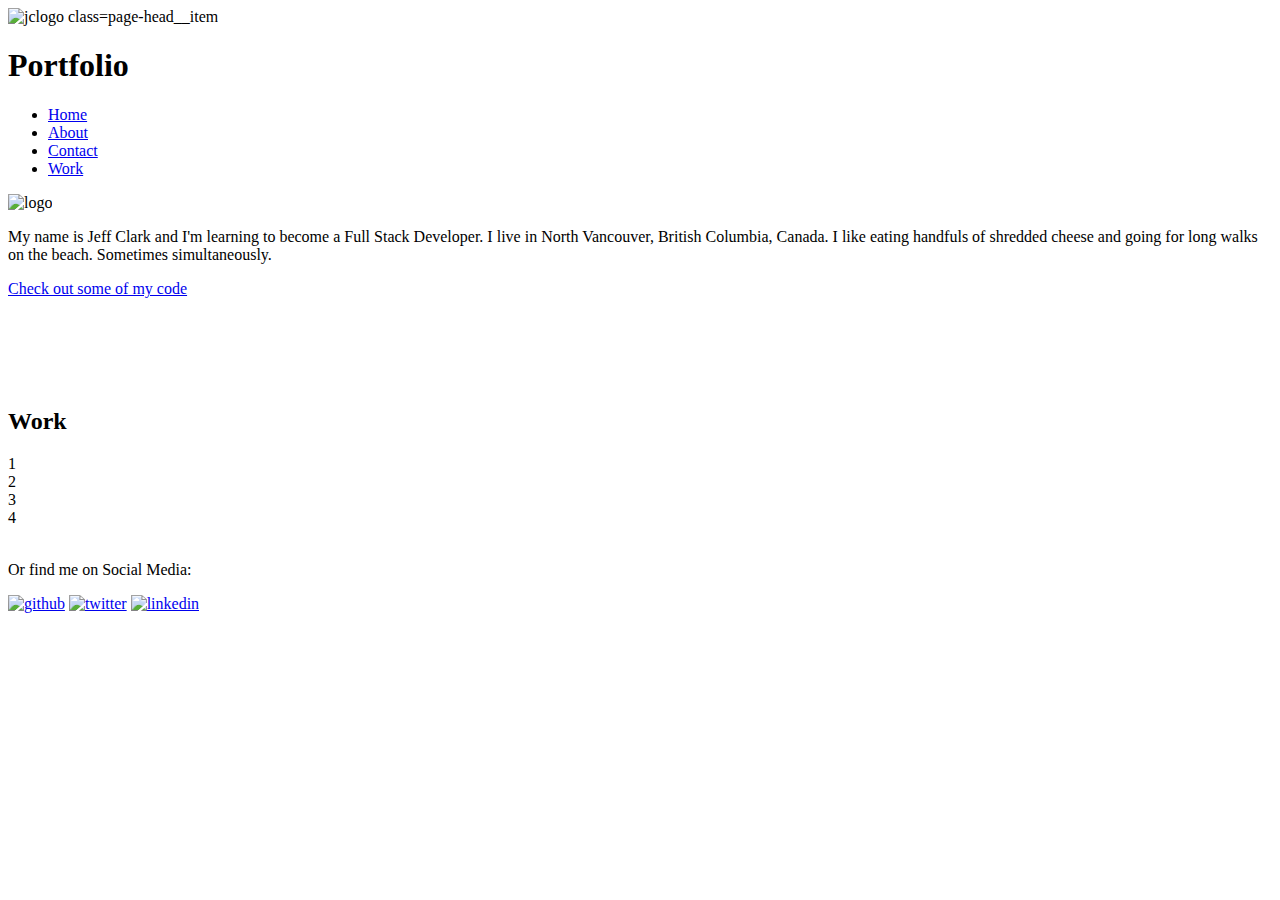
==== index.html @ 900755a3 "Revert "Update index.html"" ====
<!DOCTYPE HTML>
<html>
    <body>    
        <head>
            <header class="page-header">    
                <link rel="stylesheet" href="https://cdnjs.cloudflare.com/ajax/libs/normalize/8.0.1/normalize.min.css" integrity="sha512-NhSC1YmyruXifcj/KFRWoC561YpHpc5Jtzgvbuzx5VozKpWvQ+4nXhPdFgmx8xqexRcpAglTj9sIBWINXa8x5w==" crossorigin="anonymous" referrerpolicy="no-referrer" />
                <link rel="preconnect" href="https://fonts.googleapis.com">                
                <link rel="preconnect" href="https://fonts.gstatic.com" crossorigin>
                <link href="https://fonts.googleapis.com/css2?family=Roboto&display=swap" rel="stylesheet">
                <link rel="stylesheet" type="text/css" href="css/style.production.css">
                <meta charset="utf-8">
                <meta name="viewport" content="width=device-width, initial-scale=1">
                <title> Jeff Clark - Portfolio</title>
                <link rel="shortcut icon" href="JC Logo.png" type="image/x-icon" class="page-header__item"/>
                <img src="img/JC Logo.png" class="logo" alt="jclogo class=page-head__item">   
                <h1>Portfolio</h1>
                <div class="navigation-list">
                    <nav>
                        <ul role="menubar" class="navigation-list">    
                            <li role="presentation">
                                <a href="index.html" role="menuitem" class="navigation-list__item navigation-list__item--active">Home</a>
                            </li>
                            <li role="presentation">
                                <a href="about.html" role="menuitem" class="navigation-list__item">About</a>
                            </li>
                            <li role="presentation">
                                    <a href="contact.html" role="menuitem" class="navigation-list__item">Contact</a>
                            </li>
                            <li role="presentation">
                                <a href="work.html" role="menuitem" class="navigation-list__item navigation-list__item--active">Work</a>
                             </li>
                        </ul>               
                    </nav>
                </div>
            </header>
        </head>       
            <div class="page-head__items">
                <img src="img/IMG_8263.jpg" class="profile__portrait" alt="logo">    
                <p>My name is Jeff Clark and I'm learning to become a <span>Full Stack Developer</span>. I live in North Vancouver, British Columbia, Canada. I like eating handfuls of shredded cheese and going for long walks on the beach. Sometimes simultaneously.</p>
                <a href="work.html">Check out some of my code</a><br><br>
            </div>
            <br>
            <section>
                <br><br><br><h2>Work</h2>
                <div id="grid">
                    <div class="grid__item">1</div>
                    <div class="grid__item">2</div>
                    <div class="grid__item">3</div>
                    <div class="grid__item">4</div>
                </div><br>
             </section>
            <footer class="page-footer">
                <p>Or find me on Social Media:</p>
                <div class="social-media">
                    <a href="https://github.com/JeffClark1717"><img src="img/github-mark.svg" alt="github" style="width:100px;height:100px;"></a>
                    <a href="https://twitter.com/jeffclark1717"><img src="img/iconmonstr-twitter-1.svg" alt="twitter" style="width:100px;height:100px;"></a>
                    <a href="https://www.linkedin.com/in/jeff-clark-52004b21b/"><img src="img/icons8-linkedin-100.svg" alt="linkedin" style="width:100px;height:100px;"></a>
                </div><br>
                <script src="js/tota11y.min.js"></script> 
            </footer>
    </body>   
</html>
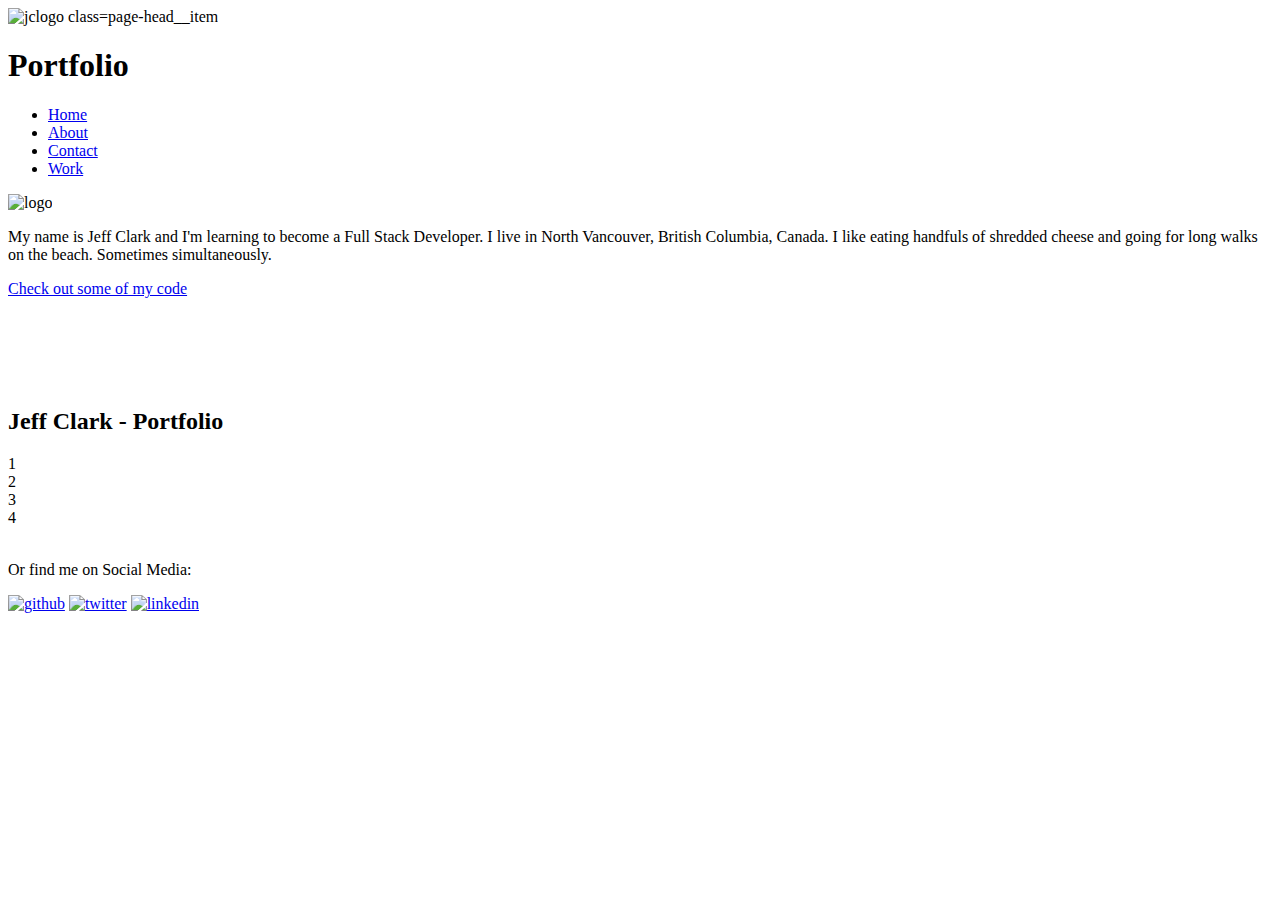
==== commit 052ca85c: "Changed Title" ====
--- a/index.html
+++ b/index.html
@@ -41,7 +41,7 @@
             </div>
             <br>
             <section>
-                <br><br><br><h2>Work</h2>
+                <br><br><br><h2>Jeff Clark - Portfolio</h2>
                 <div id="grid">
                     <div class="grid__item">1</div>
                     <div class="grid__item">2</div>
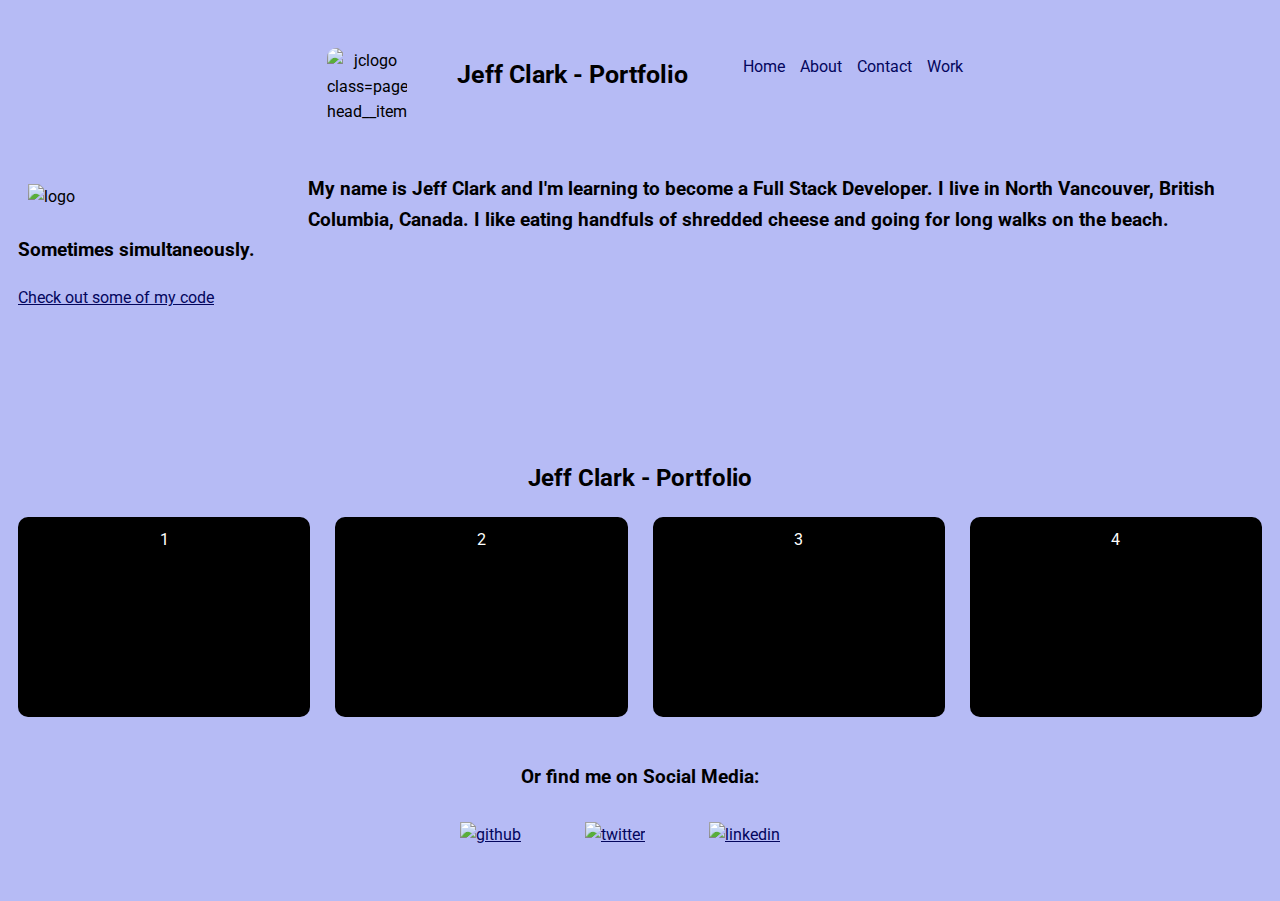
==== commit 5655cfaa: "Changed H1" ====
--- a/index.html
+++ b/index.html
@@ -1,62 +1,75 @@
 <!DOCTYPE HTML>
-<html>
-    <body>    
-        <head>
-            <header class="page-header">    
-                <link rel="stylesheet" href="https://cdnjs.cloudflare.com/ajax/libs/normalize/8.0.1/normalize.min.css" integrity="sha512-NhSC1YmyruXifcj/KFRWoC561YpHpc5Jtzgvbuzx5VozKpWvQ+4nXhPdFgmx8xqexRcpAglTj9sIBWINXa8x5w==" crossorigin="anonymous" referrerpolicy="no-referrer" />
-                <link rel="preconnect" href="https://fonts.googleapis.com">                
-                <link rel="preconnect" href="https://fonts.gstatic.com" crossorigin>
-                <link href="https://fonts.googleapis.com/css2?family=Roboto&display=swap" rel="stylesheet">
-                <link rel="stylesheet" type="text/css" href="css/style.production.css">
-                <meta charset="utf-8">
-                <meta name="viewport" content="width=device-width, initial-scale=1">
-                <title> Jeff Clark - Portfolio</title>
-                <link rel="shortcut icon" href="JC Logo.png" type="image/x-icon" class="page-header__item"/>
-                <img src="img/JC Logo.png" class="logo" alt="jclogo class=page-head__item">   
-                <h1>Portfolio</h1>
-                <div class="navigation-list">
-                    <nav>
-                        <ul role="menubar" class="navigation-list">    
-                            <li role="presentation">
-                                <a href="index.html" role="menuitem" class="navigation-list__item navigation-list__item--active">Home</a>
-                            </li>
-                            <li role="presentation">
-                                <a href="about.html" role="menuitem" class="navigation-list__item">About</a>
-                            </li>
-                            <li role="presentation">
-                                    <a href="contact.html" role="menuitem" class="navigation-list__item">Contact</a>
-                            </li>
-                            <li role="presentation">
-                                <a href="work.html" role="menuitem" class="navigation-list__item navigation-list__item--active">Work</a>
-                             </li>
-                        </ul>               
-                    </nav>
-                </div>
-            </header>
-        </head>       
-            <div class="page-head__items">
-                <img src="img/IMG_8263.jpg" class="profile__portrait" alt="logo">    
-                <p>My name is Jeff Clark and I'm learning to become a <span>Full Stack Developer</span>. I live in North Vancouver, British Columbia, Canada. I like eating handfuls of shredded cheese and going for long walks on the beach. Sometimes simultaneously.</p>
-                <a href="work.html">Check out some of my code</a><br><br>
+<html lang="en">
+
+<body>
+
+    <head>
+        <header class="page-header">
+            <link rel="stylesheet" href="https://cdnjs.cloudflare.com/ajax/libs/normalize/8.0.1/normalize.min.css"
+                integrity="sha512-NhSC1YmyruXifcj/KFRWoC561YpHpc5Jtzgvbuzx5VozKpWvQ+4nXhPdFgmx8xqexRcpAglTj9sIBWINXa8x5w=="
+                crossorigin="anonymous" referrerpolicy="no-referrer" />
+            <link rel="preconnect" href="https://fonts.googleapis.com">
+            <link rel="preconnect" href="https://fonts.gstatic.com" crossorigin>
+            <link href="https://fonts.googleapis.com/css2?family=Roboto&display=swap" rel="stylesheet">
+            <link rel="stylesheet" type="text/css" href="css/style.production.css">
+            <meta charset="utf-8">
+            <meta name="viewport" content="width=device-width, initial-scale=1">
+            <title> Jeff Clark - Portfolio</title>
+            <link rel="shortcut icon" href="JC Logo.png" type="image/x-icon" class="page-header__item" />
+            <img src="img/JC Logo.png" class="logo" alt="jclogo class=page-head__item">
+            <h1>Jeff Clark - Portfolio</h1>
+            <div class="navigation-list">
+                <nav>
+                    <ul role="menubar" class="navigation-list">
+                        <li role="presentation">
+                            <a href="index.html" role="menuitem"
+                                class="navigation-list__item navigation-list__item--active">Home</a>
+                        </li>
+                        <li role="presentation">
+                            <a href="about.html" role="menuitem" class="navigation-list__item">About</a>
+                        </li>
+                        <li role="presentation">
+                            <a href="contact.html" role="menuitem" class="navigation-list__item">Contact</a>
+                        </li>
+                        <li role="presentation">
+                            <a href="work.html" role="menuitem"
+                                class="navigation-list__item navigation-list__item--active">Work</a>
+                        </li>
+                    </ul>
+                </nav>
             </div>
-            <br>
-            <section>
-                <br><br><br><h2>Jeff Clark - Portfolio</h2>
-                <div id="grid">
-                    <div class="grid__item">1</div>
-                    <div class="grid__item">2</div>
-                    <div class="grid__item">3</div>
-                    <div class="grid__item">4</div>
-                </div><br>
-             </section>
-            <footer class="page-footer">
-                <p>Or find me on Social Media:</p>
-                <div class="social-media">
-                    <a href="https://github.com/JeffClark1717"><img src="img/github-mark.svg" alt="github" style="width:100px;height:100px;"></a>
-                    <a href="https://twitter.com/jeffclark1717"><img src="img/iconmonstr-twitter-1.svg" alt="twitter" style="width:100px;height:100px;"></a>
-                    <a href="https://www.linkedin.com/in/jeff-clark-52004b21b/"><img src="img/icons8-linkedin-100.svg" alt="linkedin" style="width:100px;height:100px;"></a>
-                </div><br>
-                <script src="js/tota11y.min.js"></script> 
-            </footer>
-    </body>   
+        </header>
+    </head>
+    <div class="page-head__items">
+        <img src="img/IMG_8263.jpg" class="profile__portrait" alt="logo">
+        <p>My name is Jeff Clark and I'm learning to become a <span>Full Stack Developer</span>. I live in North
+            Vancouver, British Columbia, Canada. I like eating handfuls of shredded cheese and going for long walks on
+            the beach. Sometimes simultaneously.</p>
+        <a href="work.html">Check out some of my code</a><br><br>
+    </div>
+    <br>
+    <section>
+        <br><br><br>
+        <h2>Jeff Clark - Portfolio</h2>
+        <div id="grid">
+            <div class="grid__item">1</div>
+            <div class="grid__item">2</div>
+            <div class="grid__item">3</div>
+            <div class="grid__item">4</div>
+        </div><br>
+    </section>
+    <footer class="page-footer">
+        <p>Or find me on Social Media:</p>
+        <div class="social-media">
+            <a href="https://github.com/JeffClark1717"><img src="img/github-mark.svg" alt="github"
+                    style="width:100px;height:100px;"></a>
+            <a href="https://twitter.com/jeffclark1717"><img src="img/iconmonstr-twitter-1.svg" alt="twitter"
+                    style="width:100px;height:100px;"></a>
+            <a href="https://www.linkedin.com/in/jeff-clark-52004b21b/"><img src="img/icons8-linkedin-100.svg"
+                    alt="linkedin" style="width:100px;height:100px;"></a>
+        </div><br>
+        <script src="js/tota11y.min.js"></script>
+    </footer>
+</body>
+
 </html>--- a/css/style.production.css
+++ b/css/style.production.css
@@ -0,0 +1,441 @@
+* {
+  -webkit-box-sizing: border-box;
+  box-sizing: border-box;
+}
+
+:root {
+  --black: #000;
+  --dark-blue: #03065d;
+  --light-blue: #b6bbf5;
+  --white: #fff;
+  --darkgreen: #0f4503;
+  --green: #02a92f;
+  --font-family: 'Roboto', sans-serif;
+}
+
+body {
+  font-family: var(--font-family);
+  font-weight: 400;
+  font-size: 16px;
+  line-height: 1.6;
+  background-color: var(--light-blue);
+  padding: 10px;
+}
+
+header {
+  font-family: var(--font-family);
+  font-weight: 400;
+  font-size: 16px;
+  line-height: 1.6;
+  background-color: var(--light-blue);
+  display: -webkit-box;
+  display: -ms-flexbox;
+  display: flex;
+  width: 100%;
+}
+
+footer {
+  font-family: var(--font-family);
+  font-weight: 400;
+  font-size: 16px;
+  line-height: 1.6;
+  background-color: var(--light-blue);
+}
+
+p {
+  font-size: 25px;
+  font-weight: 700;
+}
+
+.navigation-list {
+  -ms-flex-pack: distribute;
+  list-style-type: none;
+  -webkit-transition: 0.2s opacity;
+  -o-transition: 0.2s opacity;
+  transition: 0.2s opacity;
+  display: flex;
+  flex-direction: row;
+  justify-content: flex-end;
+}
+
+.navigation-list li {
+  display: flex;
+  margin-left: 15px;
+}
+
+.navigation-list__item {
+  text-decoration: none;
+  display: flex;
+  flex-direction: row;
+  justify-content: flex-end;
+}
+
+.navigation-list:hover,
+.navigation-list:focus,
+.navigation-list:hover,
+.navigation-list:focus {
+  cursor: pointer;
+  opacity: 0.7;
+}
+
+#grid .grid__item {
+  background-color: var(--black);
+  color: var(--white);
+  text-align: center;
+  min-height: 200px;
+  width: auto;
+  padding: 10px;
+  border-radius: 10px;
+}
+
+#grid {
+  display: -ms-grid;
+  display: grid;
+  -ms-grid-columns: 1fr 25px 1fr 25px 1fr 25px 1fr;
+  grid-template-columns: 1fr 1fr 1fr 1fr;
+  -ms-grid-rows: auto;
+  grid-template-rows: auto;
+  grid-gap: 25px;
+}
+
+#grid > *:nth-child(1) {
+  -ms-grid-row-one: 1;
+  -ms-grid-column-one: 1;
+}
+
+#grid > *:nth-child(2) {
+  -ms-grid-row-two: 1;
+  -ms-grid-column-two: 3;
+}
+
+#grid > *:nth-child(3) {
+  -ms-grid-row-three: 1;
+  -ms-grid-column-three: 5;
+}
+
+#grid > *:nth-child(4) {
+  -ms-grid-row-four: 1;
+  -ms-grid-column-four: 7;
+}
+
+@media all and (max-width: 500px) {
+  #grid {
+    -ms-grid-columns: 1fr;
+    grid-template-columns: 1fr;
+  }
+}
+
+@media all and (min-width: 500px) and (max-width: 750px) {
+  #grid {
+    -ms-grid-columns: 1fr 25px 1fr;
+    grid-template-columns: 1fr 1fr;
+  }
+}
+
+@media all and (max-width: 750px) {
+  #grid {
+    grid-gap: 10px;
+  }
+
+  .grid__item:last-child {
+    grid-column: auto / auto;
+    grid-row: auto / auto;
+  }
+
+  h1 {
+    font-size: 22px;
+  }
+}
+
+@-webkit-keyframes color-change {
+  0% {
+    fill: #edc655;
+  }
+
+  50% {
+    fill: #fcffad;
+  }
+
+  100% {
+    fill: #f76414;
+  }
+}
+
+@keyframes color-change {
+  0% {
+    fill: #edc655;
+  }
+
+  50% {
+    fill: #fcffad;
+  }
+
+  100% {
+    fill: #f76414;
+  }
+}
+
+.sun {
+  -webkit-animation: 7s color-change infinite alternate linear;
+  animation: 7s color-change infinite alternate linear;
+}
+
+@-webkit-keyframes cloud-move {
+  from {
+    -webkit-transform: translate(0, 50px);
+    transform: translate(0, 50px);
+  }
+
+  to {
+    -webkit-transform: translate(200px, 50px);
+    transform: translate(200px, 50px);
+  }
+}
+
+@keyframes cloud-move {
+  from {
+    -webkit-transform: translate(0, 50px);
+    transform: translate(0, 50px);
+  }
+
+  to {
+    -webkit-transform: translate(200px, 50px);
+    transform: translate(200px, 50px);
+  }
+}
+
+.cloud-front {
+  -webkit-animation-duration: 30s;
+  animation-duration: 30s;
+  -webkit-animation-name: cloud-move;
+  animation-name: cloud-move;
+  -webkit-animation-iteration-count: infinite;
+  animation-iteration-count: infinite;
+  -webkit-animation-direction: alternate;
+  animation-direction: alternate;
+  -webkit-animation-timing-function: linear;
+  animation-timing-function: linear;
+}
+
+@-webkit-keyframes cloud-move-reverse {
+  from {
+    -webkit-transform: translate(446px, 48px);
+    transform: translate(446px, 48px);
+  }
+
+  to {
+    -webkit-transform: translate(100px, 48px);
+    transform: translate(100px, 48px);
+  }
+}
+
+@keyframes cloud-move-reverse {
+  from {
+    -webkit-transform: translate(446px, 48px);
+    transform: translate(446px, 48px);
+  }
+
+  to {
+    -webkit-transform: translate(100px, 48px);
+    transform: translate(100px, 48px);
+  }
+}
+
+.cloud-back {
+  -webkit-animation: 45s cloud-move-reverse infinite alternate linear;
+  animation: 45s cloud-move-reverse infinite alternate linear;
+}
+
+@media screen and (min-width: 750px) {
+  h1 {
+    font-size: larger;
+  }
+}
+
+@media screen and (max-width: 750px) {
+  h1 {
+    font-size: smaller;
+  }
+}
+
+@media screen and (min-width: 750px) {
+  p {
+    font-size: larger;
+  }
+}
+
+@media screen and (max-width: 750px) {
+  p {
+    font-size: smaller;
+  }
+}
+
+h1 {
+  font-size: 25px;
+  font-weight: 700;
+  color: var(--black);
+  text-align: center;
+}
+
+h2 {
+  font-weight: 700;
+  text-align: center;
+  color: var(--black);
+}
+
+img {
+  width: 100px;
+  margin-right: 40px;
+  border-radius: 20%;
+  padding: 10px;
+}
+
+.button,
+button {
+  border: none;
+  display: inline-block;
+  font-family: inherit;
+  background-color: #357b70;
+  color: var(--white);
+  text-decoration: none;
+  padding: 10px;
+  border-radius: 3px;
+  border-bottom: 2px solid rgba(0, 0, 0, 0.3);
+  -webkit-transition: 0.2s opacity;
+  -o-transition: 0.2s opacity;
+  transition: 0.2s opacity;
+  max-width: 200px;
+  margin: auto;
+}
+
+button:hover,
+button:focus,
+.button:hover,
+.button:focus {
+  cursor: pointer;
+  opacity: 0.8;
+}
+
+a:hover {
+  text-decoration: none;
+}
+
+a:visited {
+  color: #05676e;
+}
+
+a:active {
+  color: #489c79;
+}
+
+a:focus {
+  outline: 2px solid blue;
+}
+
+button {
+  background-color: red;
+  color: var(--white);
+  font-size: 16px;
+  font-family: inherit;
+  text-decoration: none;
+  padding: 10px 20px;
+  border-radius: 100px;
+}
+
+button:hover {
+  background-color: darkblue;
+  cursor: pointer;
+}
+
+button:active {
+  background-color: lightblue;
+}
+
+button:focus {
+  border: 2px solid lightcyan;
+}
+
+.button__secondary {
+  background-color: green;
+  color: #2b2b2b;
+}
+
+table {
+  -webkit-box-pack: center;
+  -ms-flex-pack: center;
+  justify-content: center;
+  text-align: center;
+  margin: auto;
+}
+
+thead {
+  font-size: 20px;
+  color: var(--black);
+}
+
+tbody {
+  font-size: 16px;
+  color: var(--black);
+}
+
+.profile__portrait {
+  float: left;
+  width: 250px;
+  margin-right: 40px;
+  border-radius: 20%;
+}
+
+.page-header {
+  display: -webkit-box;
+  display: -ms-flexbox;
+  display: flex;
+  padding: 20px;
+  text-align: center;
+  -webkit-box-pack: center;
+  -ms-flex-pack: center;
+  justify-content: center;
+  width: 100%;
+}
+
+.page-header__item {
+  -webkit-box-flex: 0;
+  -ms-flex: 0 1 200px;
+  flex: 0 1 200px;
+}
+
+.page-header__item:last-child {
+  text-align: right;
+}
+
+.page-header__item:last-child {
+  -webkit-box-flex: 1;
+  -ms-flex-positive: 1;
+  flex-grow: 1;
+  text-align: right;
+}
+
+.page-footer {
+  clear: both;
+  display: -webkit-box;
+  display: -ms-flexbox;
+  display: flex;
+  -webkit-box-orient: vertical;
+  -webkit-box-direction: normal;
+  -ms-flex-direction: column;
+  flex-direction: column;
+  text-align: center;
+}
+
+.profile {
+  min-width: 360px;
+  max-width: 700px;
+  margin: 0 auto;
+}
+
+a {
+  color: var(--dark-blue);
+}
+
+.svg {
+  max-width: 700px;
+}
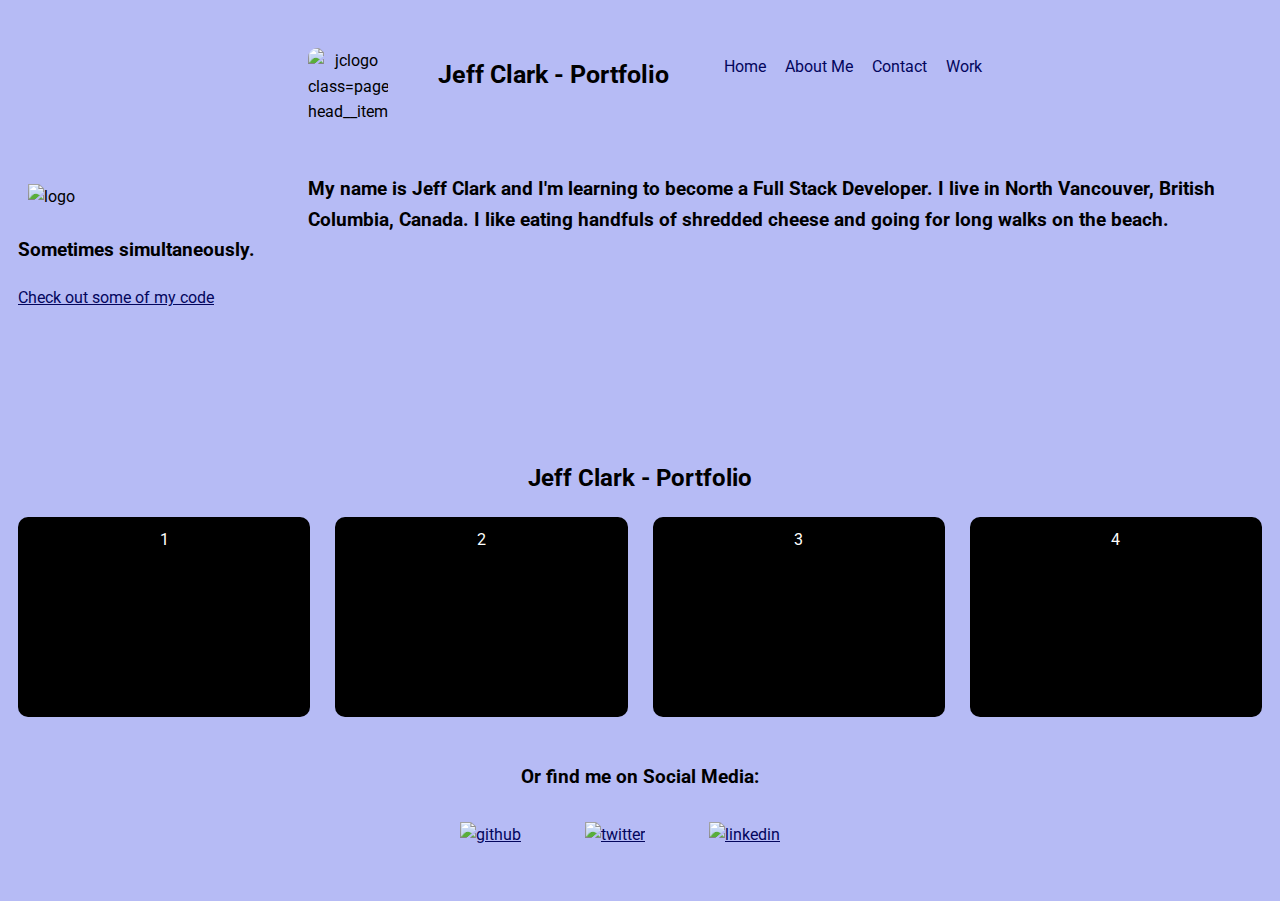
==== commit c3bc88f7: "Merge branch 'gh-pages'" ====
--- a/index.html
+++ b/index.html
@@ -26,7 +26,7 @@
                                 class="navigation-list__item navigation-list__item--active">Home</a>
                         </li>
                         <li role="presentation">
-                            <a href="about.html" role="menuitem" class="navigation-list__item">About</a>
+                            <a href="about.html" role="menuitem" class="navigation-list__item">About Me</a>
                         </li>
                         <li role="presentation">
                             <a href="contact.html" role="menuitem" class="navigation-list__item">Contact</a>
--- a/css/style.production.css
+++ b/css/style.production.css
@@ -31,6 +31,8 @@
   display: -webkit-box;
   display: -ms-flexbox;
   display: flex;
+  -ms-flex-pack: distribute;
+  justify-content: space-around;
   width: 100%;
 }
 
@@ -48,26 +50,22 @@
 }
 
 .navigation-list {
+  display: inline-block;
   -ms-flex-pack: distribute;
+  justify-content: space-around;
   list-style-type: none;
   -webkit-transition: 0.2s opacity;
   -o-transition: 0.2s opacity;
   transition: 0.2s opacity;
-  display: flex;
-  flex-direction: row;
-  justify-content: flex-end;
 }
 
 .navigation-list li {
-  display: flex;
+  display: inline-block;
   margin-left: 15px;
 }
 
 .navigation-list__item {
   text-decoration: none;
-  display: flex;
-  flex-direction: row;
-  justify-content: flex-end;
 }
 
 .navigation-list:hover,
@@ -99,23 +97,23 @@
 }
 
 #grid > *:nth-child(1) {
-  -ms-grid-row-one: 1;
-  -ms-grid-column-one: 1;
+  -ms-grid-row-first: 1;
+  -ms-grid-column-first: 1;
 }
 
 #grid > *:nth-child(2) {
-  -ms-grid-row-two: 1;
-  -ms-grid-column-two: 3;
+  -ms-grid-row-second: 1;
+  -ms-grid-column-second: 3;
 }
 
 #grid > *:nth-child(3) {
-  -ms-grid-row-three: 1;
-  -ms-grid-column-three: 5;
+  -ms-grid-row-third: 1;
+  -ms-grid-column-third: 5;
 }
 
 #grid > *:nth-child(4) {
-  -ms-grid-row-four: 1;
-  -ms-grid-column-four: 7;
+  -ms-grid-row-fourth: 1;
+  -ms-grid-column-fourth: 7;
 }
 
 @media all and (max-width: 500px) {
